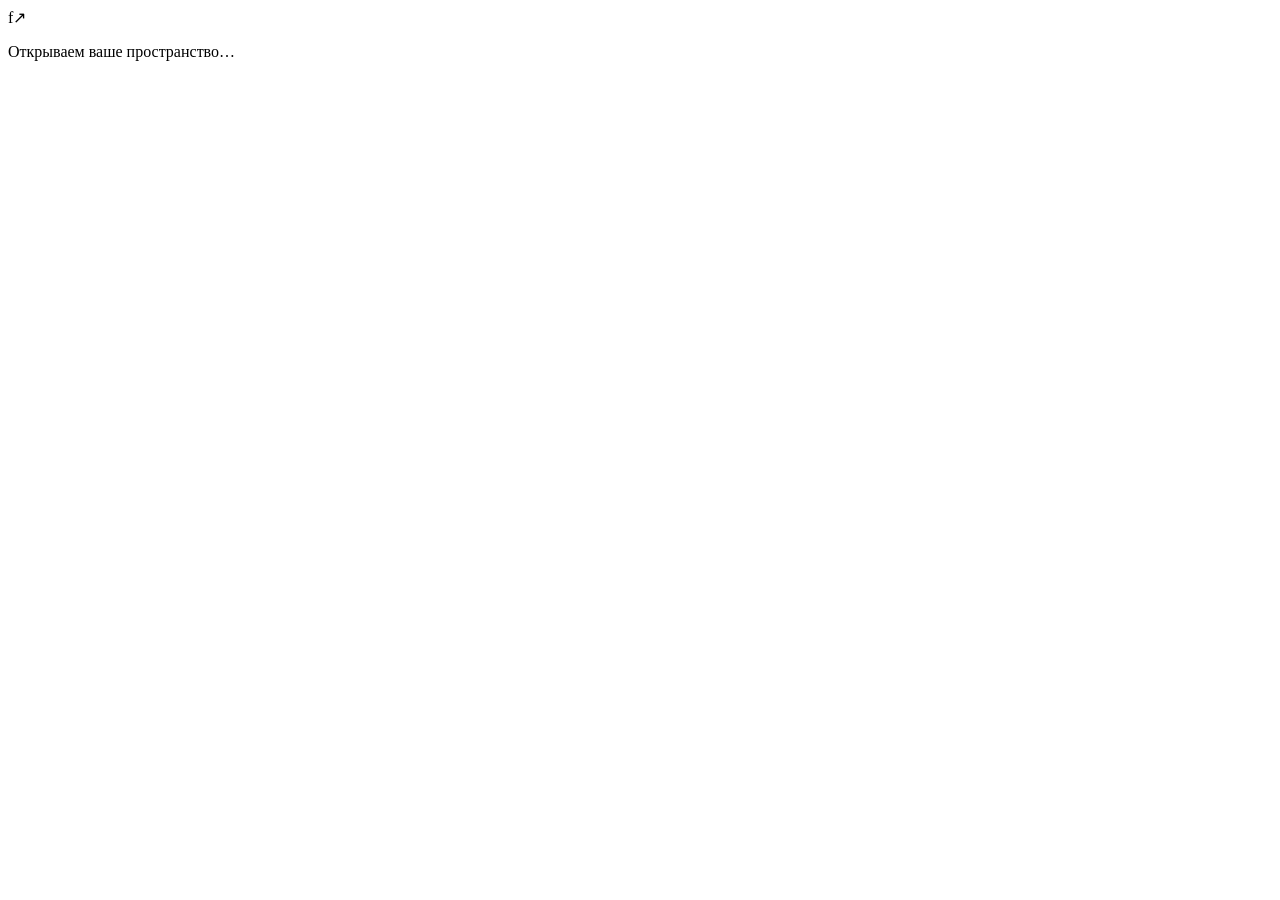
==== admin/app/static/index.html @ d19ac170 "Add management dashboard, restricted control agent and tested VPN presets" ====
<!doctype html>
<html lang="ru"><head><meta charset="utf-8"><meta name="viewport" content="width=device-width, initial-scale=1"><meta name="color-scheme" content="light"><title>FreeNET · Кабинет управления</title><link rel="stylesheet" href="/admin/assets/app.css"><script src="/admin/assets/app.js" defer></script></head>
<body data-wg-domain="{{WG_DOMAIN}}">
<section id="login-screen" class="login-screen" hidden>
  <div class="login-story"><a class="brand" href="/admin"><span class="brand-mark">f<span>↗</span></span>FreeNET<span class="brand-dot">.</span></a><div><span class="eyebrow">ВАША СЕТЬ. ВАШИ ПРАВИЛА.</span><h1>Свобода<br>быть на связи.</h1><p>Один кабинет для вашего сервера,<br>устройств и защищённых подключений.</p><div class="login-tags"><span>6 протоколов</span><span>Ваш сервер</span><span>Всё под контролем</span></div></div><span class="login-footer">FreeNETvpn · Личное пространство</span></div>
  <div class="login-form-wrap"><form id="login-form" class="login-form"><span class="overline">ДОБРО ПОЖАЛОВАТЬ</span><h2>Войти в кабинет</h2><p class="muted">Используйте учётную запись FreeNETvpn.</p><label>Логин<input name="username" autocomplete="username" value="admin" required maxlength="64"></label><label>Пароль<input name="password" type="password" autocomplete="current-password" required maxlength="1024" placeholder="Ваш пароль"></label><p id="login-error" class="error-text" role="alert"></p><button type="submit" class="button primary">Войти <span>→</span></button><p class="login-note">Соединение защищено HTTPS.<br>Ключи ваших устройств остаются на вашем сервере.</p></form></div>
</section>
<div id="app" class="app-shell" hidden>
  <aside id="sidebar" class="sidebar"><a class="brand" href="#overview"><span class="brand-mark">f<span>↗</span></span>FreeNET<span class="brand-dot">.</span></a><div class="workspace"><span class="workspace-icon">◈</span><div><strong>Личный сервер</strong><span id="sidebar-domain">Подключение…</span></div><span class="tiny-dot"></span></div><span class="nav-caption">УПРАВЛЕНИЕ</span><nav aria-label="Основная навигация"><a href="#overview" data-page="overview"><span>▦</span>Обзор</a><a href="#clients" data-page="clients"><span>◉</span>Клиенты<span id="nav-count" class="nav-count">—</span></a><a href="#presets" data-page="presets"><span>▧</span>Шаблоны<span class="nav-new">NEW</span></a><a href="#backups" data-page="backups"><span>▣</span>Резервные копии</a><a href="#activity" data-page="activity"><span>◷</span>Журнал операций</a></nav><div class="sidebar-bottom"><div class="sidebar-help"><span>✧</span><strong>Подключение без лишних шагов</strong><p>Выберите протокол, создайте клиента и отсканируйте QR-код.</p><button class="text-button" data-action="create">Создать подключение →</button></div><button class="account" id="logout"><span class="avatar">A</span><span><strong id="account-name">admin</strong><small>Администратор</small></span><span class="logout-icon">↪</span></button><div class="sidebar-version">FreeNETvpn <span>CONTROL / 2.1</span></div></div></aside>
  <button id="scrim" class="scrim" aria-label="Закрыть меню" hidden></button>
  <main class="main"><header class="topbar"><button id="menu-toggle" class="icon-button menu-toggle" aria-label="Открыть меню">☰</button><div class="breadcrumb">Рабочее пространство <span>/</span> <strong id="breadcrumb">Обзор</strong></div><div class="topbar-right"><span class="connection"><i id="connection-dot"></i><span id="connection-label">Подключение</span></span><button class="icon-button" id="refresh" title="Обновить" aria-label="Обновить данные">↻</button></div></header><div class="content"><div id="error-banner" class="banner error" role="alert" hidden></div><div id="page"></div><footer class="page-footer"><span>Ваша сеть — под вашим управлением.</span><span id="updated-at">Ожидание данных</span></footer></div></main>
</div>
<dialog id="dialog" aria-labelledby="dialog-title"><div class="dialog-head"><div><span id="dialog-overline" class="overline">ПОДКЛЮЧЕНИЕ</span><h2 id="dialog-title"></h2></div><button class="icon-button" id="close-dialog" aria-label="Закрыть диалог">×</button></div><div id="dialog-body"></div></dialog>
<div id="toasts" class="toasts" aria-live="polite"></div>
<div id="boot" class="boot"><span class="brand-mark">f<span>↗</span></span><p>Открываем ваше пространство…</p></div>
</body></html>
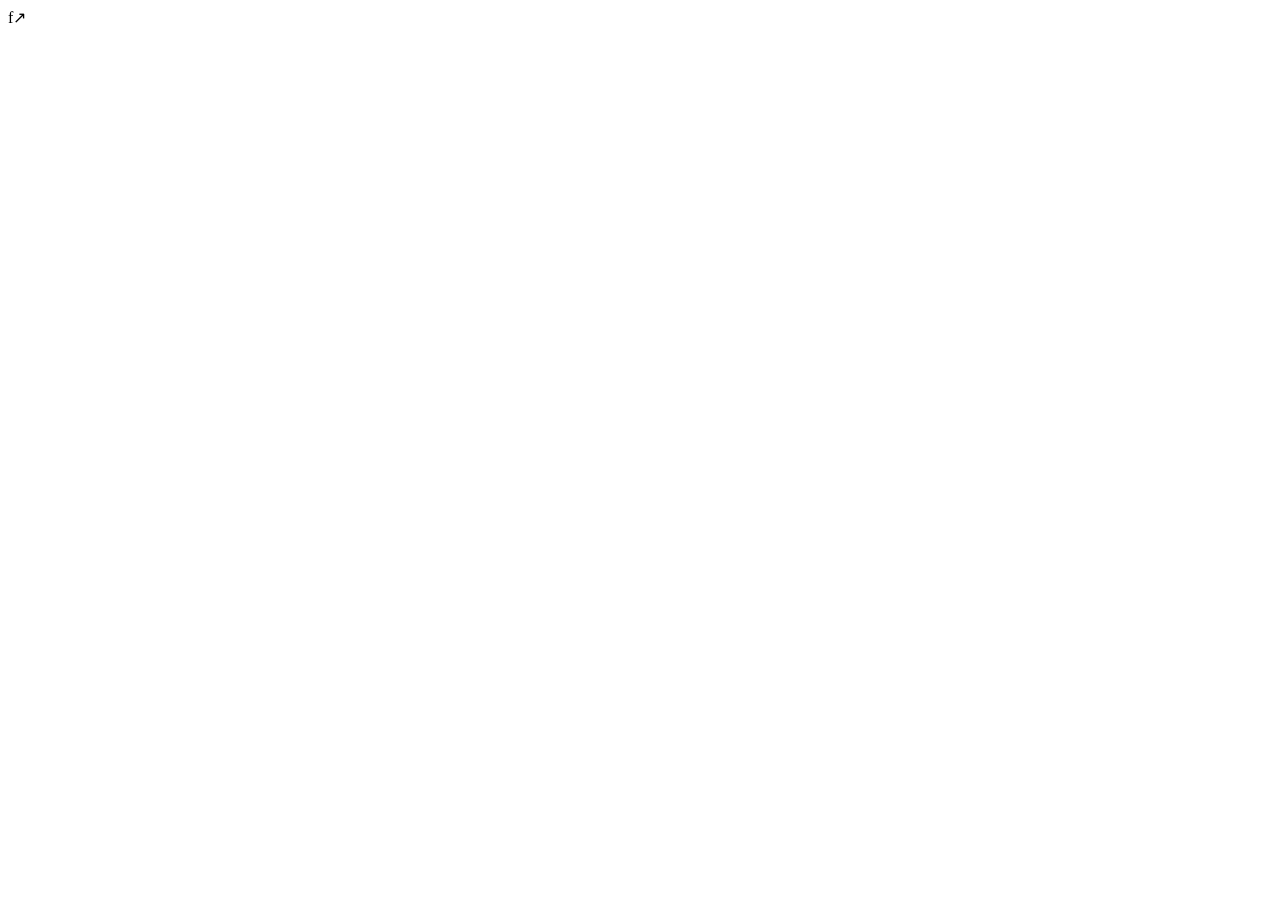
==== commit 24b8e967: "Add bilingual multiuser workspace, assigned profiles, proxies and recovery guides" ====
--- a/admin/app/static/index.html
+++ b/admin/app/static/index.html
@@ -1,16 +1,15 @@
 <!doctype html>
-<html lang="ru"><head><meta charset="utf-8"><meta name="viewport" content="width=device-width, initial-scale=1"><meta name="color-scheme" content="light"><title>FreeNET · Кабинет управления</title><link rel="stylesheet" href="/admin/assets/app.css"><script src="/admin/assets/app.js" defer></script></head>
+<html lang="ru"><head><meta charset="utf-8"><meta name="viewport" content="width=device-width, initial-scale=1"><meta name="color-scheme" content="light"><title>FreeNET · Workspace</title><link rel="stylesheet" href="/admin/assets/app.css"><script src="/admin/assets/guides.js" defer></script><script src="/admin/assets/app.js" defer></script></head>
 <body data-wg-domain="{{WG_DOMAIN}}">
 <section id="login-screen" class="login-screen" hidden>
-  <div class="login-story"><a class="brand" href="/admin"><span class="brand-mark">f<span>↗</span></span>FreeNET<span class="brand-dot">.</span></a><div><span class="eyebrow">ВАША СЕТЬ. ВАШИ ПРАВИЛА.</span><h1>Свобода<br>быть на связи.</h1><p>Один кабинет для вашего сервера,<br>устройств и защищённых подключений.</p><div class="login-tags"><span>6 протоколов</span><span>Ваш сервер</span><span>Всё под контролем</span></div></div><span class="login-footer">FreeNETvpn · Личное пространство</span></div>
-  <div class="login-form-wrap"><form id="login-form" class="login-form"><span class="overline">ДОБРО ПОЖАЛОВАТЬ</span><h2>Войти в кабинет</h2><p class="muted">Используйте учётную запись FreeNETvpn.</p><label>Логин<input name="username" autocomplete="username" value="admin" required maxlength="64"></label><label>Пароль<input name="password" type="password" autocomplete="current-password" required maxlength="1024" placeholder="Ваш пароль"></label><p id="login-error" class="error-text" role="alert"></p><button type="submit" class="button primary">Войти <span>→</span></button><p class="login-note">Соединение защищено HTTPS.<br>Ключи ваших устройств остаются на вашем сервере.</p></form></div>
+<div class="login-story"><a class="brand" href="/admin"><span class="brand-mark">f<span>↗</span></span>FreeNET<span class="brand-dot">.</span></a><div class="login-orbit" aria-hidden="true"><span>↗</span></div><div class="login-copy"><span class="eyebrow" data-ru="ВАШЕ ЛИЧНОЕ ПРОСТРАНСТВО" data-en="YOUR OWN CONNECTED SPACE"></span><h1 data-ru="Ближе друг к другу. Свободнее в сети." data-en="Closer together. Freer online."></h1><p data-ru="Люди, устройства и защищённые подключения. На вашем сервере. Под вашим управлением." data-en="People, devices and private connections. On your server. In your hands."></p></div><div class="login-footer">FreeNETvpn <span>WORKSPACE / 3.0</span></div></div>
+<div class="login-form-wrap"><select class="language-select login-language" aria-label="Language"><option value="ru">Русский</option><option value="en">English</option></select><form id="login-form" class="login-form"><span class="overline" data-ru="РАДЫ ВАС ВИДЕТЬ" data-en="WELCOME BACK"></span><h2 data-ru="Всё начинается здесь." data-en="It starts here."></h2><p class="muted" data-ru="Войдите в своё пространство FreeNET." data-en="Sign in to your FreeNET workspace."></p><label><span data-ru="Логин" data-en="Username"></span><input name="username" autocomplete="username" required maxlength="64" value="admin"></label><label><span data-ru="Пароль" data-en="Password"></span><input name="password" type="password" autocomplete="current-password" required maxlength="1024"></label><p id="login-error" class="error-text" role="alert"></p><button type="submit" class="button primary"><span data-ru="Войти в кабинет" data-en="Sign in"></span> <span>→</span></button><p class="login-note" data-ru="Нет аккаунта? Попросите администратора выдать вам доступ." data-en="Need an account? Ask your administrator for access."></p></form></div>
 </section>
 <div id="app" class="app-shell" hidden>
-  <aside id="sidebar" class="sidebar"><a class="brand" href="#overview"><span class="brand-mark">f<span>↗</span></span>FreeNET<span class="brand-dot">.</span></a><div class="workspace"><span class="workspace-icon">◈</span><div><strong>Личный сервер</strong><span id="sidebar-domain">Подключение…</span></div><span class="tiny-dot"></span></div><span class="nav-caption">УПРАВЛЕНИЕ</span><nav aria-label="Основная навигация"><a href="#overview" data-page="overview"><span>▦</span>Обзор</a><a href="#clients" data-page="clients"><span>◉</span>Клиенты<span id="nav-count" class="nav-count">—</span></a><a href="#presets" data-page="presets"><span>▧</span>Шаблоны<span class="nav-new">NEW</span></a><a href="#backups" data-page="backups"><span>▣</span>Резервные копии</a><a href="#activity" data-page="activity"><span>◷</span>Журнал операций</a></nav><div class="sidebar-bottom"><div class="sidebar-help"><span>✧</span><strong>Подключение без лишних шагов</strong><p>Выберите протокол, создайте клиента и отсканируйте QR-код.</p><button class="text-button" data-action="create">Создать подключение →</button></div><button class="account" id="logout"><span class="avatar">A</span><span><strong id="account-name">admin</strong><small>Администратор</small></span><span class="logout-icon">↪</span></button><div class="sidebar-version">FreeNETvpn <span>CONTROL / 2.1</span></div></div></aside>
-  <button id="scrim" class="scrim" aria-label="Закрыть меню" hidden></button>
-  <main class="main"><header class="topbar"><button id="menu-toggle" class="icon-button menu-toggle" aria-label="Открыть меню">☰</button><div class="breadcrumb">Рабочее пространство <span>/</span> <strong id="breadcrumb">Обзор</strong></div><div class="topbar-right"><span class="connection"><i id="connection-dot"></i><span id="connection-label">Подключение</span></span><button class="icon-button" id="refresh" title="Обновить" aria-label="Обновить данные">↻</button></div></header><div class="content"><div id="error-banner" class="banner error" role="alert" hidden></div><div id="page"></div><footer class="page-footer"><span>Ваша сеть — под вашим управлением.</span><span id="updated-at">Ожидание данных</span></footer></div></main>
+<aside id="sidebar" class="sidebar"><a class="brand" href="#overview"><span class="brand-mark">f<span>↗</span></span>FreeNET<span class="brand-dot">.</span></a><div class="workspace"><span class="workspace-icon">◈</span><div><strong data-ru="Ваше пространство" data-en="Your workspace"></strong><span id="sidebar-domain">…</span></div><span class="tiny-dot"></span></div><span class="nav-caption" data-ru="ПРОСТРАНСТВО" data-en="WORKSPACE"></span><nav aria-label="Navigation" id="navigation"></nav><div class="sidebar-bottom"><a href="#guides" class="sidebar-help"><span>↗</span><strong data-ru="Подключиться — просто" data-en="A simpler way to connect"></strong><p data-ru="Пошаговые инструкции для ваших устройств." data-en="Step-by-step help for your devices."></p></a><button class="account" id="account-settings"><span class="avatar" id="account-avatar">A</span><span><strong id="account-name">admin</strong><small id="account-role"></small></span><span>⚙</span></button><button class="text-button signout" id="logout" data-ru="Выйти из аккаунта ↗" data-en="Sign out ↗"></button><div class="sidebar-version">FreeNETvpn <span>WORKSPACE / 3.0</span></div></div></aside>
+<button id="scrim" class="scrim" aria-label="Close menu" hidden></button>
+<main class="main"><header class="topbar"><button id="menu-toggle" class="icon-button menu-toggle" aria-label="Open menu">☰</button><div class="breadcrumb">FreeNET <span>/</span> <strong id="breadcrumb"></strong></div><div class="topbar-right"><span class="connection"><i id="connection-dot"></i><span id="connection-label"></span></span><select class="language-select" aria-label="Language"><option value="ru">Русский</option><option value="en">English</option></select><button class="icon-button" id="refresh" aria-label="Refresh">↻</button></div></header><div class="content"><div id="error-banner" class="banner error" role="alert" hidden></div><div id="page"></div><footer class="page-footer"><span data-ru="Хорошая связь начинается с доверия." data-en="Good connections begin with trust."></span><span id="updated-at"></span></footer></div></main>
 </div>
-<dialog id="dialog" aria-labelledby="dialog-title"><div class="dialog-head"><div><span id="dialog-overline" class="overline">ПОДКЛЮЧЕНИЕ</span><h2 id="dialog-title"></h2></div><button class="icon-button" id="close-dialog" aria-label="Закрыть диалог">×</button></div><div id="dialog-body"></div></dialog>
-<div id="toasts" class="toasts" aria-live="polite"></div>
-<div id="boot" class="boot"><span class="brand-mark">f<span>↗</span></span><p>Открываем ваше пространство…</p></div>
+<dialog id="dialog" aria-labelledby="dialog-title"><div class="dialog-head"><div><span id="dialog-overline" class="overline"></span><h2 id="dialog-title"></h2></div><button class="icon-button" id="close-dialog" aria-label="Close">×</button></div><div id="dialog-body"></div></dialog>
+<div id="toasts" class="toasts" aria-live="polite"></div><div id="boot" class="boot"><span class="brand-mark">f<span>↗</span></span><p data-ru="Открываем ваше пространство…" data-en="Opening your workspace…"></p></div>
 </body></html>
